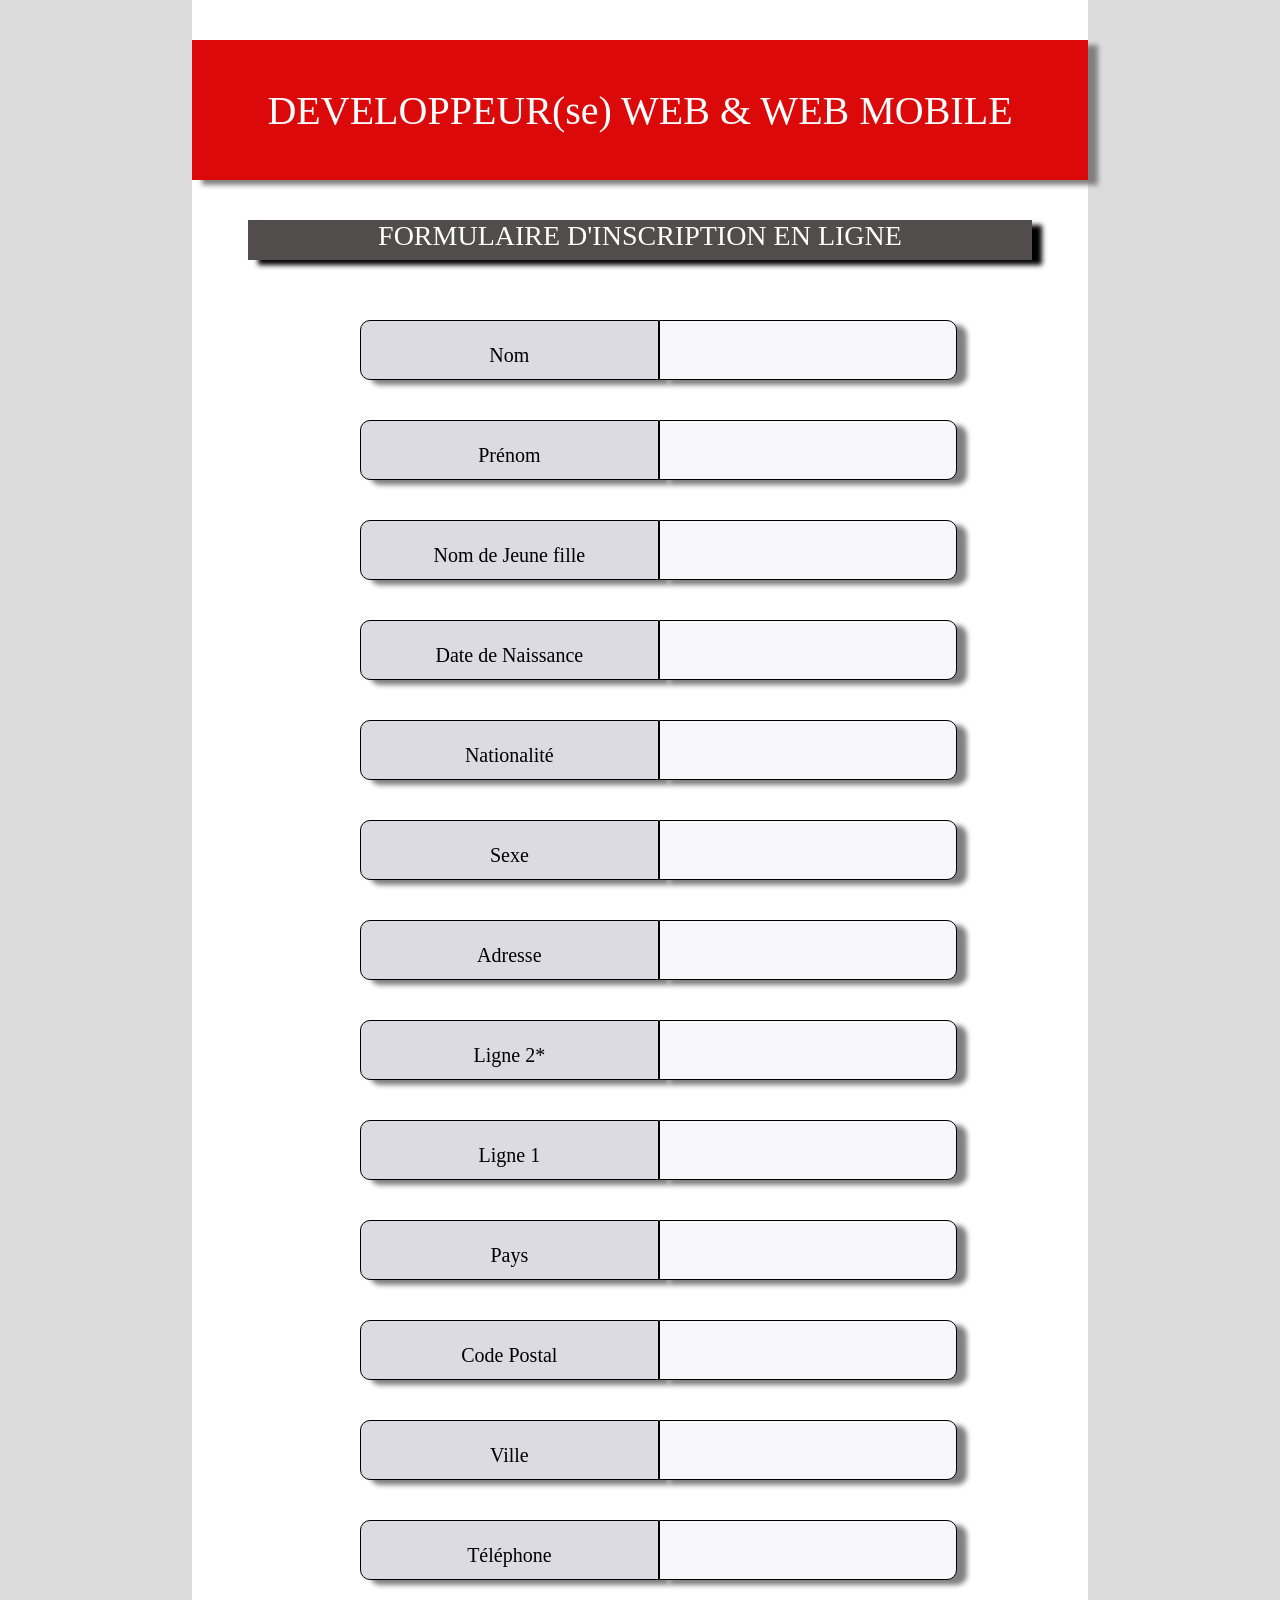
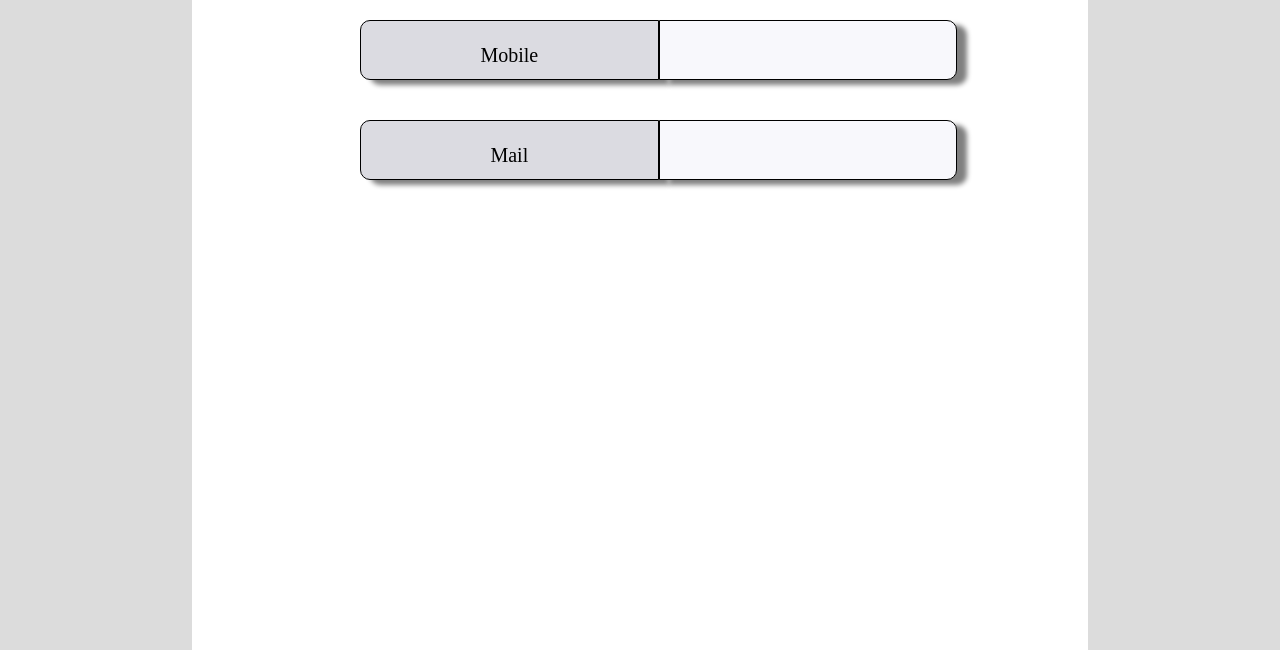
==== Noel/index.html @ c15615f2 "version alpha stable" ====
<!Doctype html>
<html lang="en">

<head>
    <meta http-equiv="content-type" content="text/html; charset=utf-8">
    <title>Formulaire d'inscription</title>
    <meta name="description" content="Creation formulaire d'inscription à une formation" />
    <meta http-equiv="content-language" content="fr" />
    <link href="./style.css" rel='stylesheet' type='text/css' />
</head>

<body>
    <div class="div_container">
        <div class="div_navbar"></div>
        <div class="div_titre_formation"><br>
            DEVELOPPEUR(se) WEB & WEB MOBILE
        </div>
        <div class="div_formulaire">
            FORMULAIRE D'INSCRIPTION EN LIGNE
        </div>
        <div class="champ_nom"><br>Nom</div>
        <div id="nom"></div>
        <div class="champ_prenom"><br>Prénom</div>
        <div id="prenom"></div>
        <div class="champ_nom_jeune_fille"><br>Nom de Jeune fille</div>
        <div id="nom_jeune_fille"></div>
        <div class="champ_date_de_naissance"><br>Date de Naissance</div>
        <div id="date_de_naissance"></div>
        <div class="champ_nationalite"><br>Nationalité</div>
        <div id="nationalite"></div>
        <div class="champ_sexe"><br>Sexe</div>
        <div id="sexe"></div>
        <div class="champ_adresse"><br>Adresse</div>
        <div id="adresse"></div>
        <div class="champ_ligne2"><br>Ligne 2*</div>
        <div id="ligne2"></div>
        <div class="champ_ligne"><br>Ligne 1</div>
        <div id="ligne"></div>
        <div class="champ_pays"><br>Pays</div>
        <div id="pays"></div>
        <div class="champ_code_postal"><br>Code Postal</div>
        <div id="code_postal"></div>
        <div class="champ_ville"><br>Ville</div>
        <div id="ville"></div> 
        <div class="champ_telephone"><br>Téléphone</div>
        <div id="telephone"></div>
        <div class="champ_mobile"><br>Mobile</div>
        <div id="mobile"></div>
        <div class="champ_mail"><br>Mail</div>
        <div id="mail"></div>

        </div>



    </div>

</body>






</html>
---- Noel/style.css ----
html {
    width: 100%;
    height: 25Ovh;
    background-color: #DCDCDC;
}

body {
    background-color:white;
    width: 70%;
    height:250vh;
    margin: auto;
}

.div_container {
    display: grid;
    grid-template-columns:repeat(48, 1fr);
    grid-auto-rows: minmax(20px, auto);
    text-align: center;
}

.div_navbar {
    grid-column: 1/49;
    grid-row:1/6;
   
}
.div_titre_formation {
    grid-column:1/49;
    grid-row: 3/10;
    background-color: rgb(219, 9, 9);
    color: white;
    font-size: 40px;
    box-shadow: 10px 5px 5px gray;
    
}
.div_formulaire {
    grid-column: 4/46;
    grid-row: 12/14;
    background-color:#514D4D;
    font-size: 28px;
    color:white;
    box-shadow: 10px 5px 5px black;
}

.champ_nom {
    grid-column: 10/26;
    grid-row:17/20;
    background: rgb(219, 219, 225);
    font-size: 20px;
    border-radius: 10px 0px 0px 10px;
    border: 1px solid black;
    box-shadow: 10px 5px 5px gray;
}
#nom {
    grid-column: 26/42;
    grid-row:17/20;
    background: rgb(248, 248, 252);
    font-size: 20px;
    border-radius: 0px 10px  10px 0px;
    border: 1px solid black;
    box-shadow: 10px 5px 5px gray;

}

.champ_prenom {
    grid-column: 10/26;
    grid-row:22/25;
    background: rgb(219, 219, 225);
    font-size: 20px;
    border-radius: 10px 0px 0px 10px;
    border: 1px solid black;
    box-shadow: 10px 5px 5px gray;
}
#prenom {
    grid-column: 26/42;
    grid-row:22/25;
    background: rgb(248, 248, 252);
    font-size: 20px;
    border-radius: 0px 10px  10px 0px;
    border: 1px solid black;
    box-shadow: 10px 5px 5px gray;

}

.champ_nom_jeune_fille {
    grid-column: 10/26;
    grid-row:27/30;
    background: rgb(219, 219, 225);
    font-size: 20px;
    border-radius: 10px 0px 0px 10px;
    border: 1px solid black;
    box-shadow: 10px 5px 5px gray;
}
#nom_jeune_fille {
    grid-column: 26/42;
    grid-row:27/30;
    background: rgb(248, 248, 252);
    font-size: 20px;
    border-radius: 0px 10px  10px 0px;
    border: 1px solid black;
    box-shadow: 10px 5px 5px gray;

}

.champ_date_de_naissance {
    grid-column: 10/26;
    grid-row:32/35;
    background: rgb(219, 219, 225);
    font-size: 20px;
    border-radius: 10px 0px 0px 10px;
    border: 1px solid black;
    box-shadow: 10px 5px 5px gray;
}
#date_de_naissance {
    grid-column: 26/42;
    grid-row:32/35;
    background: rgb(248, 248, 252);
    font-size: 20px;
    border-radius: 0px 10px  10px 0px;
    border: 1px solid black;
    box-shadow: 10px 5px 5px gray;

}

.champ_nationalite {
    grid-column: 10/26;
    grid-row:37/40;
    background: rgb(219, 219, 225);
    font-size: 20px;
    border-radius: 10px 0px 0px 10px;
    border: 1px solid black;
    box-shadow: 10px 5px 5px gray;
}
#nationalite {
    grid-column: 26/42;
    grid-row:37/40;
    background: rgb(248, 248, 252);
    font-size: 20px;
    border-radius: 0px 10px  10px 0px;
    border: 1px solid black;
    box-shadow: 10px 5px 5px gray;
}

.champ_sexe {
    grid-column: 10/26;
    grid-row:42/45;
    background: rgb(219, 219, 225);
    font-size: 20px;
    border-radius: 10px 0px 0px 10px;
    border: 1px solid black;
    box-shadow: 10px 5px 5px gray;
}
#sexe {
    grid-column: 26/42;
    grid-row:42/45;
    background: rgb(248, 248, 252);
    font-size: 20px;
    border-radius: 0px 10px  10px 0px;
    border: 1px solid black;
    box-shadow: 10px 5px 5px gray;
}

.champ_adresse {
    grid-column: 10/26;
    grid-row:47/50;
    background: rgb(219, 219, 225);
    font-size: 20px;
    border-radius: 10px 0px 0px 10px;
    border: 1px solid black;
    box-shadow: 10px 5px 5px gray;
}
#adresse {
    grid-column: 26/42;
    grid-row:47/50;
    background: rgb(248, 248, 252);
    font-size: 20px;
    border-radius: 0px 10px  10px 0px;
    border: 1px solid black;
    box-shadow: 10px 5px 5px gray;
}

.champ_ligne2 {
    grid-column: 10/26;
    grid-row:52/55;
    background: rgb(219, 219, 225);
    font-size: 20px;
    border-radius: 10px 0px 0px 10px;
    border: 1px solid black;
    box-shadow: 10px 5px 5px gray;
}
#ligne2 {
    grid-column: 26/42;
    grid-row:52/55;
    background: rgb(248, 248, 252);
    font-size: 20px;
    border-radius: 0px 10px  10px 0px;
    border: 1px solid black;
    box-shadow: 10px 5px 5px gray;
}

.champ_ligne {
    grid-column: 10/26;
    grid-row:57/60;
    background: rgb(219, 219, 225);
    font-size: 20px;
    border-radius: 10px 0px 0px 10px;
    border: 1px solid black;
    box-shadow: 10px 5px 5px gray;
}
#ligne {
    grid-column: 26/42;
    grid-row:57/60;
    background: rgb(248, 248, 252);
    font-size: 20px;
    border-radius: 0px 10px  10px 0px;
    border: 1px solid black;
    box-shadow: 10px 5px 5px gray;
}

.champ_pays {
    grid-column: 10/26;
    grid-row:62/65;
    background: rgb(219, 219, 225);
    font-size: 20px;
    border-radius: 10px 0px 0px 10px;
    border: 1px solid black;
    box-shadow: 10px 5px 5px gray;
}
#pays {
    grid-column: 26/42;
    grid-row:62/65;
    background: rgb(248, 248, 252);
    font-size: 20px;
    border-radius: 0px 10px  10px 0px;
    border: 1px solid black;
    box-shadow: 10px 5px 5px gray;
}

.champ_code_postal {
    grid-column: 10/26;
    grid-row:67/70;
    background: rgb(219, 219, 225);
    font-size: 20px;
    border-radius: 10px 0px 0px 10px;
    border: 1px solid black;
    box-shadow: 10px 5px 5px gray;
}
#code_postal {
    grid-column: 26/42;
    grid-row:67/70;
    background: rgb(248, 248, 252);
    font-size: 20px;
    border-radius: 0px 10px  10px 0px;
    border: 1px solid black;
    box-shadow: 10px 5px 5px gray;
}

.champ_ville {
    grid-column: 10/26;
    grid-row:72/75;
    background: rgb(219, 219, 225);
    font-size: 20px;
    border-radius: 10px 0px 0px 10px;
    border: 1px solid black;
    box-shadow: 10px 5px 5px gray;
}
#ville {
    grid-column: 26/42;
    grid-row:72/75;
    background: rgb(248, 248, 252);
    font-size: 20px;
    border-radius: 0px 10px  10px 0px;
    border: 1px solid black;
    box-shadow: 10px 5px 5px gray;
}

.champ_telephone {
    grid-column: 10/26;
    grid-row:77/80;
    background: rgb(219, 219, 225);
    font-size: 20px;
    border-radius: 10px 0px 0px 10px;
    border: 1px solid black;
    box-shadow: 10px 5px 5px gray;
}
#telephone {
    grid-column: 26/42;
    grid-row:77/80;
    background: rgb(248, 248, 252);
    font-size: 20px;
    border-radius: 0px 10px  10px 0px;
    border: 1px solid black;
    box-shadow: 10px 5px 5px gray;
}

.champ_mobile {
    grid-column: 10/26;
    grid-row:82/85;
    background: rgb(219, 219, 225);
    font-size: 20px;
    border-radius: 10px 0px 0px 10px;
    border: 1px solid black;
    box-shadow: 10px 5px 5px gray;
}
#mobile {
    grid-column: 26/42;
    grid-row:82/85;
    background: rgb(248, 248, 252);
    font-size: 20px;
    border-radius: 0px 10px  10px 0px;
    border: 1px solid black;
    box-shadow: 10px 5px 5px gray;
}

.champ_mail {
    grid-column: 10/26;
    grid-row:87/90;
    background: rgb(219, 219, 225);
    font-size: 20px;
    border-radius: 10px 0px 0px 10px;
    border: 1px solid black;
    box-shadow: 10px 5px 5px gray;
}
#mail {
    grid-column: 26/42;
    grid-row:87/90;
    background: rgb(248, 248, 252);
    font-size: 20px;
    border-radius: 0px 10px  10px 0px;
    border: 1px solid black;
    box-shadow: 10px 5px 5px gray;
}
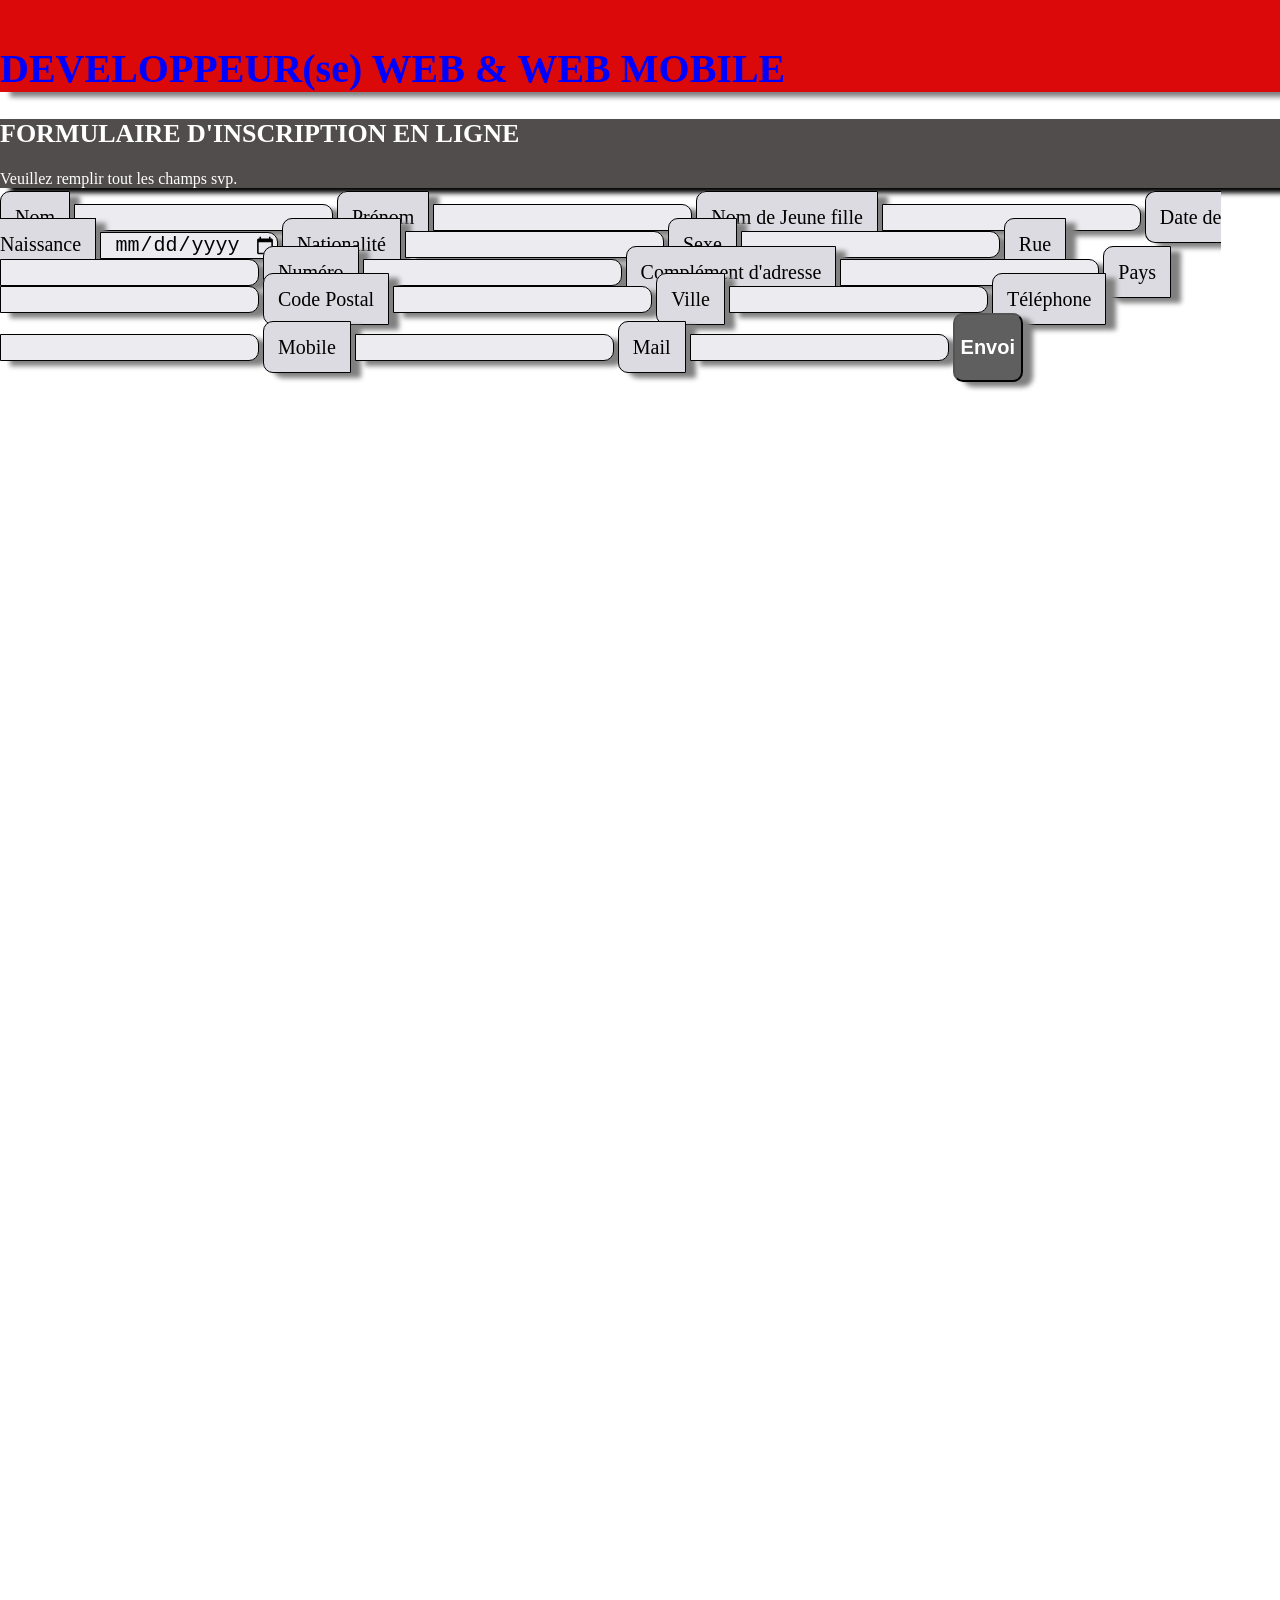
==== commit e11a2d3e: "index-beta-v2" ====
--- a/Noel/index.html
+++ b/Noel/index.html
@@ -12,49 +12,59 @@
 <body>
     <div class="div_container">
         <div class="div_navbar"></div>
-        <div class="div_titre_formation"><br>
-            DEVELOPPEUR(se) WEB & WEB MOBILE
-        </div>
-        <div class="div_formulaire">
-            FORMULAIRE D'INSCRIPTION EN LIGNE
-        </div>
-        <div class="champ_nom"><br>Nom</div>
-        <div id="nom"></div>
-        <div class="champ_prenom"><br>Prénom</div>
-        <div id="prenom"></div>
-        <div class="champ_nom_jeune_fille"><br>Nom de Jeune fille</div>
-        <div id="nom_jeune_fille"></div>
-        <div class="champ_date_de_naissance"><br>Date de Naissance</div>
-        <div id="date_de_naissance"></div>
-        <div class="champ_nationalite"><br>Nationalité</div>
-        <div id="nationalite"></div>
-        <div class="champ_sexe"><br>Sexe</div>
-        <div id="sexe"></div>
-        <div class="champ_adresse"><br>Adresse</div>
-        <div id="adresse"></div>
-        <div class="champ_ligne2"><br>Ligne 2*</div>
-        <div id="ligne2"></div>
-        <div class="champ_ligne"><br>Ligne 1</div>
-        <div id="ligne"></div>
-        <div class="champ_pays"><br>Pays</div>
-        <div id="pays"></div>
-        <div class="champ_code_postal"><br>Code Postal</div>
-        <div id="code_postal"></div>
-        <div class="champ_ville"><br>Ville</div>
-        <div id="ville"></div> 
-        <div class="champ_telephone"><br>Téléphone</div>
-        <div id="telephone"></div>
-        <div class="champ_mobile"><br>Mobile</div>
-        <div id="mobile"></div>
-        <div class="champ_mail"><br>Mail</div>
-        <div id="mail"></div>
+        <div class="div_titre_formation"><br><h1>DEVELOPPEUR(se) WEB & WEB MOBILE</h1></div>
+        <div class="div_formulaire"><h2>FORMULAIRE D'INSCRIPTION EN LIGNE</h2><p>Veuillez remplir tout les champs svp.</p>
+          
+    </div>
+    <form>
+        <label for="champ_nom" class="champ_nom">Nom</label>
+        <input id="nom" type="text">
 
-        </div>
+        <label for="champ_prenom" class="champ_prenom">Prénom</label>
+        <input id="prenom" type="text">
 
+        <label for="champ_nom_jeune_fille" class="champ_nom_jeune_fille">Nom de Jeune fille</label>
+        <input id="nom_jeune_fille">
 
+        <label for="champ_date_de_naissance" class="champ_date_de_naissance">Date de Naissance</label>
+        <input id="date_de_naissance" type="date">
 
-    </div>
+        <label for="champ_nationalite" class="champ_nationalite">Nationalité</label>
+        <input id="nationalite" type="text">
 
+        <label for="sexe" class="champ_sexe">Sexe</label>
+        <input id="sexe" type="text">
+
+        <label for="champ_adresse" class="champ_adresse">Rue</label>
+        <input id="adresse" type="text">
+
+        <label for="champ_ligne2" class="champ_ligne2">Numéro</label>
+        <input id="ligne2" type="text">
+
+        <label for="champ_ligne" class="champ_ligne">Complément d'adresse</label>
+        <input id="ligne" type="text">
+
+        <label for="champ_pays" class="champ_pays">Pays</label>
+        <input id="pays" type="text">
+
+        <label for="champ_code_postal" class="champ_code_postal">Code Postal</label>
+        <input id="code_postal" type="number">
+
+        <label for="champ_ville" class="champ_ville">Ville</label>
+        <input id="ville" type="text"> 
+
+        <label for="champ_telephone" class="champ_telephone">Téléphone</label>
+        <input id="telephone" type="tel">
+
+        <label for="champ_mobile" class="champ_mobile">Mobile</label>
+        <input id="mobile" type="tel">
+
+        <label for="champ_mail" class="champ_mail">Mail</label>
+        <input id="mail" type="email">
+
+        <button><h3>Envoi</h3></button>
+    
+    </form>
 </body>
 
 
--- a/Noel/style.css
+++ b/Noel/style.css
@@ -1,21 +1,30 @@
-html {
+
+body {
+    background-color: white;
     width: 100%;
-    height: 25Ovh;
-    background-color: #DCDCDC;
-}
-
-body {
-    background-color:white;
-    width: 70%;
-    height:250vh;
-    margin: auto;
-}
-
-.div_container {
+    height:260vh;
+    margin: 0;
+}
+
+h1 {
+    font-size:40px;
+}
+
+h2 {
+    font-size:26px;
+}
+
+h3 {
+    font-size: 20px;
+    
+}
+
+.container {
     display: grid;
     grid-template-columns:repeat(48, 1fr);
     grid-auto-rows: minmax(20px, auto);
     text-align: center;
+    background: gray;
 }
 
 .div_navbar {
@@ -27,8 +36,7 @@
     grid-column:1/49;
     grid-row: 3/10;
     background-color: rgb(219, 9, 9);
-    color: white;
-    font-size: 40px;
+    color: blue;
     box-shadow: 10px 5px 5px gray;
     
 }
@@ -36,296 +44,234 @@
     grid-column: 4/46;
     grid-row: 12/14;
     background-color:#514D4D;
-    font-size: 28px;
     color:white;
     box-shadow: 10px 5px 5px black;
 }
 
-.champ_nom {
-    grid-column: 10/26;
-    grid-row:17/20;
+label {
+    padding: 0.7em 0.7em 0.7em 0.7em;
     background: rgb(219, 219, 225);
     font-size: 20px;
     border-radius: 10px 0px 0px 10px;
     border: 1px solid black;
     box-shadow: 10px 5px 5px gray;
+
+}
+
+input {
+    border: black;
+    padding:O.5em 0.5em 0.5em 0;
+    text-align: center;
+    background: rgb(235, 235, 240);
+    font-size: 20px;
+    border-radius: 0px 10px 10px 0px;
+    border: 1px solid black;
+    box-shadow: 10px 5px 5px gray;
+    cursor: pointer;
+    
+}
+
+input:focus {
+    outline:0;
+}
+
+input:hover {
+    background:rgb(205, 199, 199);
+    cursor: pointer blue;
+    
+}
+
+.row-resize {
+    cursor: row-resize;
+}
+
+
+.champ_nom {
+    grid-column: 10/26;
+    grid-row:17/20;
+    
 }
 #nom {
     grid-column: 26/42;
     grid-row:17/20;
-    background: rgb(248, 248, 252);
-    font-size: 20px;
-    border-radius: 0px 10px  10px 0px;
-    border: 1px solid black;
-    box-shadow: 10px 5px 5px gray;
+   
 
 }
 
 .champ_prenom {
     grid-column: 10/26;
     grid-row:22/25;
-    background: rgb(219, 219, 225);
-    font-size: 20px;
-    border-radius: 10px 0px 0px 10px;
-    border: 1px solid black;
-    box-shadow: 10px 5px 5px gray;
+   
 }
 #prenom {
     grid-column: 26/42;
     grid-row:22/25;
-    background: rgb(248, 248, 252);
-    font-size: 20px;
-    border-radius: 0px 10px  10px 0px;
-    border: 1px solid black;
-    box-shadow: 10px 5px 5px gray;
+   
 
 }
 
 .champ_nom_jeune_fille {
     grid-column: 10/26;
     grid-row:27/30;
-    background: rgb(219, 219, 225);
-    font-size: 20px;
-    border-radius: 10px 0px 0px 10px;
-    border: 1px solid black;
-    box-shadow: 10px 5px 5px gray;
+   
 }
 #nom_jeune_fille {
     grid-column: 26/42;
     grid-row:27/30;
-    background: rgb(248, 248, 252);
-    font-size: 20px;
-    border-radius: 0px 10px  10px 0px;
-    border: 1px solid black;
-    box-shadow: 10px 5px 5px gray;
+  
 
 }
 
 .champ_date_de_naissance {
     grid-column: 10/26;
     grid-row:32/35;
-    background: rgb(219, 219, 225);
-    font-size: 20px;
-    border-radius: 10px 0px 0px 10px;
-    border: 1px solid black;
-    box-shadow: 10px 5px 5px gray;
+ 
 }
 #date_de_naissance {
     grid-column: 26/42;
     grid-row:32/35;
-    background: rgb(248, 248, 252);
-    font-size: 20px;
-    border-radius: 0px 10px  10px 0px;
-    border: 1px solid black;
-    box-shadow: 10px 5px 5px gray;
+ 
 
 }
 
 .champ_nationalite {
     grid-column: 10/26;
     grid-row:37/40;
-    background: rgb(219, 219, 225);
-    font-size: 20px;
-    border-radius: 10px 0px 0px 10px;
-    border: 1px solid black;
-    box-shadow: 10px 5px 5px gray;
+   
 }
 #nationalite {
     grid-column: 26/42;
     grid-row:37/40;
-    background: rgb(248, 248, 252);
-    font-size: 20px;
-    border-radius: 0px 10px  10px 0px;
-    border: 1px solid black;
-    box-shadow: 10px 5px 5px gray;
+  
 }
 
 .champ_sexe {
     grid-column: 10/26;
     grid-row:42/45;
-    background: rgb(219, 219, 225);
-    font-size: 20px;
-    border-radius: 10px 0px 0px 10px;
-    border: 1px solid black;
-    box-shadow: 10px 5px 5px gray;
+   
 }
 #sexe {
     grid-column: 26/42;
     grid-row:42/45;
-    background: rgb(248, 248, 252);
-    font-size: 20px;
-    border-radius: 0px 10px  10px 0px;
-    border: 1px solid black;
-    box-shadow: 10px 5px 5px gray;
+   
 }
 
 .champ_adresse {
     grid-column: 10/26;
     grid-row:47/50;
-    background: rgb(219, 219, 225);
-    font-size: 20px;
-    border-radius: 10px 0px 0px 10px;
-    border: 1px solid black;
-    box-shadow: 10px 5px 5px gray;
+    
 }
 #adresse {
     grid-column: 26/42;
     grid-row:47/50;
-    background: rgb(248, 248, 252);
-    font-size: 20px;
-    border-radius: 0px 10px  10px 0px;
-    border: 1px solid black;
-    box-shadow: 10px 5px 5px gray;
+  
 }
 
 .champ_ligne2 {
     grid-column: 10/26;
     grid-row:52/55;
-    background: rgb(219, 219, 225);
-    font-size: 20px;
-    border-radius: 10px 0px 0px 10px;
-    border: 1px solid black;
-    box-shadow: 10px 5px 5px gray;
+   
 }
 #ligne2 {
     grid-column: 26/42;
     grid-row:52/55;
-    background: rgb(248, 248, 252);
-    font-size: 20px;
-    border-radius: 0px 10px  10px 0px;
-    border: 1px solid black;
-    box-shadow: 10px 5px 5px gray;
+   
 }
 
 .champ_ligne {
     grid-column: 10/26;
     grid-row:57/60;
-    background: rgb(219, 219, 225);
-    font-size: 20px;
-    border-radius: 10px 0px 0px 10px;
-    border: 1px solid black;
-    box-shadow: 10px 5px 5px gray;
+    
 }
 #ligne {
     grid-column: 26/42;
     grid-row:57/60;
-    background: rgb(248, 248, 252);
-    font-size: 20px;
-    border-radius: 0px 10px  10px 0px;
-    border: 1px solid black;
-    box-shadow: 10px 5px 5px gray;
+   
 }
 
 .champ_pays {
     grid-column: 10/26;
     grid-row:62/65;
-    background: rgb(219, 219, 225);
-    font-size: 20px;
-    border-radius: 10px 0px 0px 10px;
-    border: 1px solid black;
-    box-shadow: 10px 5px 5px gray;
+ 
 }
 #pays {
     grid-column: 26/42;
     grid-row:62/65;
-    background: rgb(248, 248, 252);
-    font-size: 20px;
-    border-radius: 0px 10px  10px 0px;
-    border: 1px solid black;
-    box-shadow: 10px 5px 5px gray;
+  
 }
 
 .champ_code_postal {
     grid-column: 10/26;
     grid-row:67/70;
-    background: rgb(219, 219, 225);
-    font-size: 20px;
-    border-radius: 10px 0px 0px 10px;
-    border: 1px solid black;
-    box-shadow: 10px 5px 5px gray;
+    
 }
 #code_postal {
     grid-column: 26/42;
     grid-row:67/70;
-    background: rgb(248, 248, 252);
-    font-size: 20px;
-    border-radius: 0px 10px  10px 0px;
-    border: 1px solid black;
-    box-shadow: 10px 5px 5px gray;
+  
 }
 
 .champ_ville {
     grid-column: 10/26;
     grid-row:72/75;
-    background: rgb(219, 219, 225);
-    font-size: 20px;
-    border-radius: 10px 0px 0px 10px;
-    border: 1px solid black;
-    box-shadow: 10px 5px 5px gray;
+  
 }
 #ville {
     grid-column: 26/42;
     grid-row:72/75;
-    background: rgb(248, 248, 252);
-    font-size: 20px;
-    border-radius: 0px 10px  10px 0px;
-    border: 1px solid black;
-    box-shadow: 10px 5px 5px gray;
+    
 }
 
 .champ_telephone {
     grid-column: 10/26;
     grid-row:77/80;
-    background: rgb(219, 219, 225);
-    font-size: 20px;
-    border-radius: 10px 0px 0px 10px;
-    border: 1px solid black;
-    box-shadow: 10px 5px 5px gray;
+   
 }
 #telephone {
     grid-column: 26/42;
     grid-row:77/80;
-    background: rgb(248, 248, 252);
-    font-size: 20px;
-    border-radius: 0px 10px  10px 0px;
-    border: 1px solid black;
-    box-shadow: 10px 5px 5px gray;
+    
 }
 
 .champ_mobile {
     grid-column: 10/26;
     grid-row:82/85;
-    background: rgb(219, 219, 225);
-    font-size: 20px;
-    border-radius: 10px 0px 0px 10px;
-    border: 1px solid black;
-    box-shadow: 10px 5px 5px gray;
+  
 }
 #mobile {
     grid-column: 26/42;
     grid-row:82/85;
-    background: rgb(248, 248, 252);
-    font-size: 20px;
-    border-radius: 0px 10px  10px 0px;
-    border: 1px solid black;
-    box-shadow: 10px 5px 5px gray;
+   
 }
 
 .champ_mail {
     grid-column: 10/26;
     grid-row:87/90;
-    background: rgb(219, 219, 225);
-    font-size: 20px;
-    border-radius: 10px 0px 0px 10px;
-    border: 1px solid black;
-    box-shadow: 10px 5px 5px gray;
+    
 }
 #mail {
     grid-column: 26/42;
     grid-row:87/90;
-    background: rgb(248, 248, 252);
-    font-size: 20px;
-    border-radius: 0px 10px  10px 0px;
-    border: 1px solid black;
-    box-shadow: 10px 5px 5px gray;
+   
+}
+
+button {
+    background: rgb(96, 95, 95);
+    grid-column:21/31;
+    grid-row: 93/93;
+    color: white;
+    border-radius: 10px 10px 10px 10px;
+    padding: 0.1em auto;
+    box-shadow: 10px 5px 5px gray;
+}
+
+button:focus { 
+    outline:0;
+ }
+
+button:hover {
+    background: red;
+    text-decoration: none;
+    cursor: pointer;
+    
 }
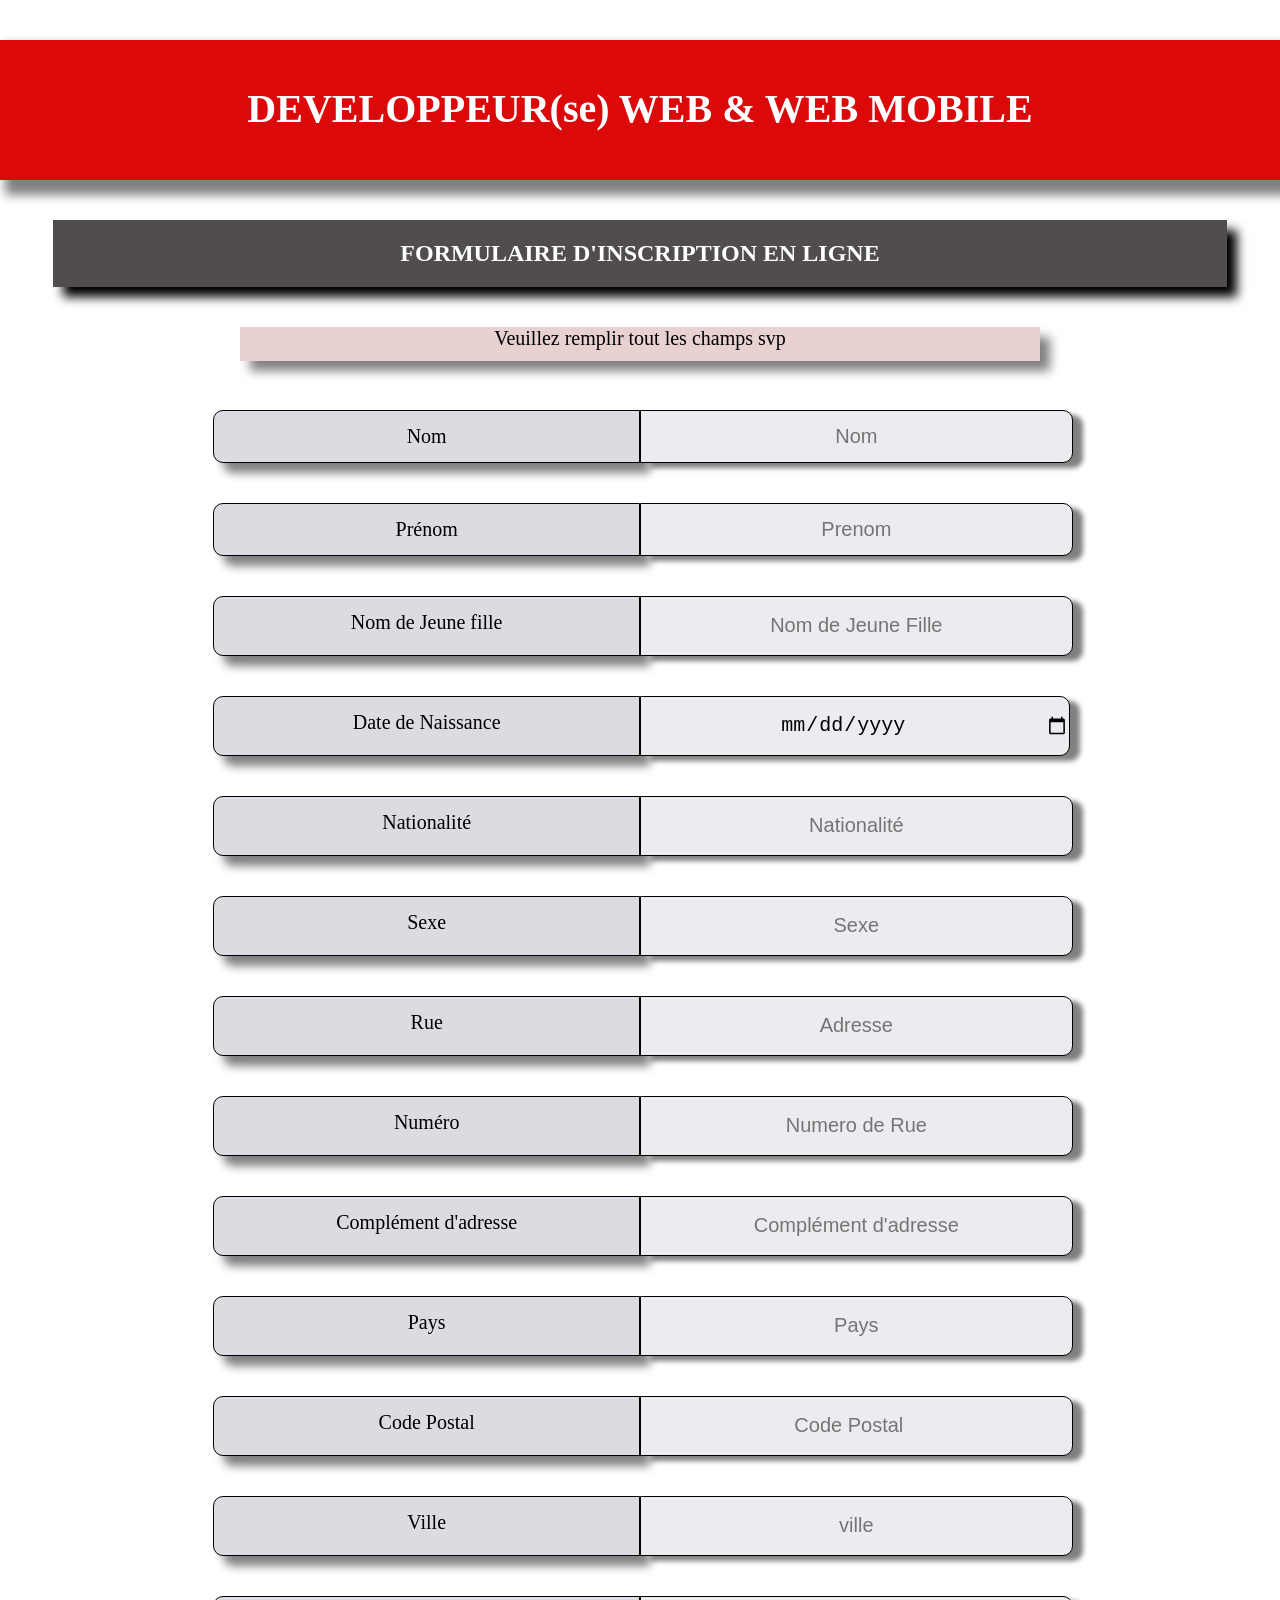
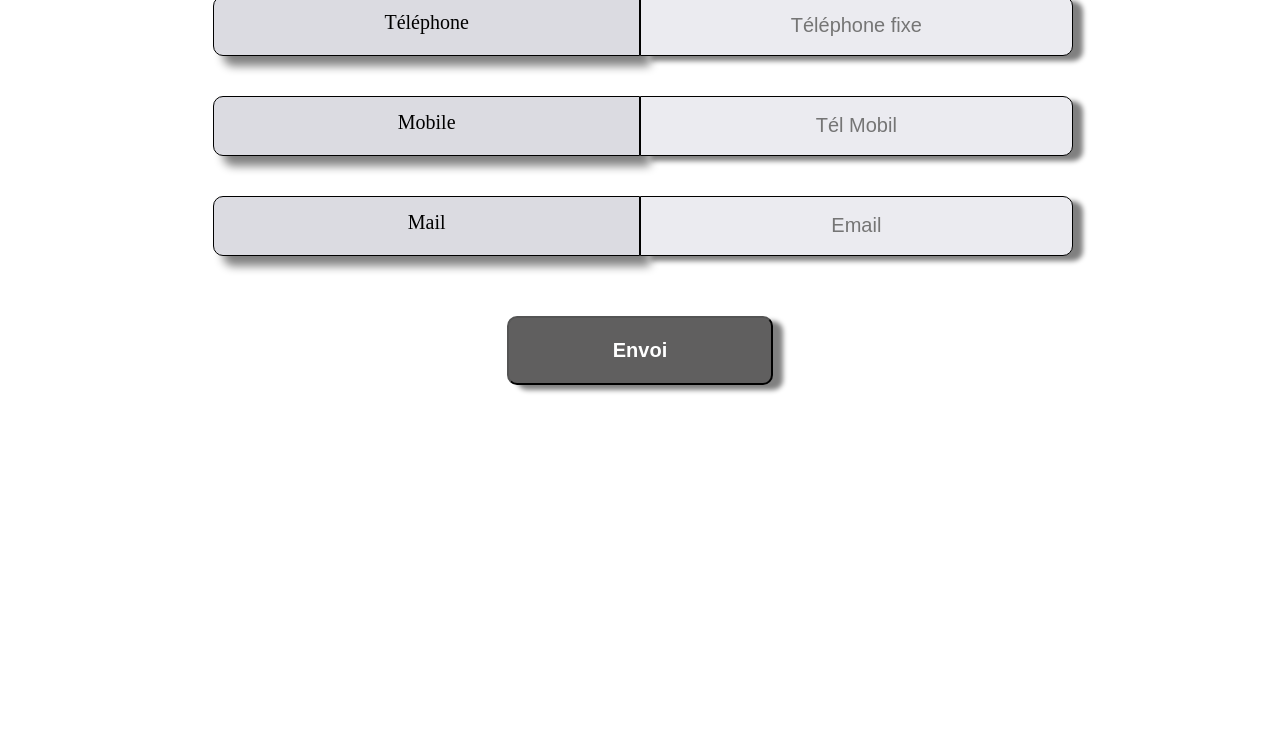
==== commit 5074e90f: "index-stable" ====
--- a/Noel/index.html
+++ b/Noel/index.html
@@ -10,61 +10,80 @@
 </head>
 
 <body>
-    <div class="div_container">
-        <div class="div_navbar"></div>
-        <div class="div_titre_formation"><br><h1>DEVELOPPEUR(se) WEB & WEB MOBILE</h1></div>
-        <div class="div_formulaire"><h2>FORMULAIRE D'INSCRIPTION EN LIGNE</h2><p>Veuillez remplir tout les champs svp.</p>
-          
+
+    <div class="form_contact">
+        <form id="form_contact" method="post" action="traitement/insert_contact.php"
+            target="mailto schcrumble@yahoo.fr">
+
+            <div class="div_container">
+                <div class="div_navbar"></div>
+                <div class="div_titre_formation"><br>
+                    <h1>DEVELOPPEUR(se) WEB & WEB MOBILE</h1>
+                </div>
+            
+                    <div class="div_formulaire">
+                        <h2>FORMULAIRE D'INSCRIPTION EN LIGNE
+                    </div>
+                    <a class="information_champs_inscription">Veuillez remplir tout les champs svp</a>
+
+                    <label for="champ_nom" class="champ_nom">Nom</label>
+                    <input placeholder="Nom" type="text" id="nom" required autofocus tabindex="1">
+
+                    <label for="champ_prenom" class="champ_prenom">Prénom</label>
+                    <input placeholder="Prenom" type="text" id="prenom" tabindex="2" required autofocus>
+
+                    <label for="champ_nom_jeune_fille" class="champ_nom_jeune_fille">Nom de Jeune fille</label>
+                    <input placeholder="Nom de Jeune Fille" id="nom_jeune_fille" tabindex="3">
+
+                    <label for="champ_date_de_naissance" class="champ_date_de_naissance">Date de Naissance</label>
+                    <input placeholder="Date de Naisance" id="date_de_naissance" type="date" tabindex="4" required
+                        autofocus>
+
+                    <label for="champ_nationalite" class="champ_nationalite">Nationalité</label>
+                    <input placeholder="Nationalité" id="nationalite" type="text" tabindex="5" required autofocus>
+
+                    <label for="sexe" class="champ_sexe">Sexe</label>
+                    <input placeholder="Sexe" id="sexe" type="text" tabindex="6" required autofocus>
+
+                    <label for="champ_adresse" class="champ_adresse">Rue</label>
+                    <input placeholder="Adresse" id="adresse" type="text" tabindex="8" required autofocus>
+
+                    <label for="champ_ligne2" class="champ_ligne2">Numéro</label>
+                    <input placeholder="Numero de Rue" id="ligne2" type="text" tabindex="9" required autofocus>
+
+                    <label for="champ_ligne" class="champ_ligne">Complément d'adresse</label>
+                    <input placeholder="Complément d'adresse" id="ligne" type="text" tabindex="10" required autofocus>
+
+                    <label for="champ_pays" class="champ_pays">Pays</label>
+                    <input placeholder="Pays" id="pays" type="text" tabindex="11" required autofocus>
+
+                    <label for="champ_code_postal" class="champ_code_postal">Code Postal</label>
+                    <input placeholder="Code Postal" id="code_postal" type="number" tabindex="12" required autofocus>
+
+                    <label for="champ_ville" class="champ_ville">Ville</label>
+                    <input placeholder="ville" id="ville" type="text" tabindex="13" required autofocus>
+
+                    <label for="champ_telephone" class="champ_telephone">Téléphone</label>
+                    <input placeholder="Téléphone fixe" id="telephone" type="tel" tabindex="14">
+
+                    <label for="champ_mobile" class="champ_mobile">Mobile</label>
+                    <input placeholder="Tél Mobil" id="mobile" type="tel" tabindex="15" required autofocus>
+
+                    <label for="champ_mail" class="champ_mail">Mail</label>
+                    <input placeholder="Email" id="mail" type="email" tabindex="16" required autofocus>
+
+                
+
+                <button name="submit" type="submit" id="contact_submit" data submit="...Sending">
+                    <h3>Envoi</h3>
+                </button>
+            </div>
+        </form>
     </div>
-    <form>
-        <label for="champ_nom" class="champ_nom">Nom</label>
-        <input id="nom" type="text">
 
-        <label for="champ_prenom" class="champ_prenom">Prénom</label>
-        <input id="prenom" type="text">
 
-        <label for="champ_nom_jeune_fille" class="champ_nom_jeune_fille">Nom de Jeune fille</label>
-        <input id="nom_jeune_fille">
+    
 
-        <label for="champ_date_de_naissance" class="champ_date_de_naissance">Date de Naissance</label>
-        <input id="date_de_naissance" type="date">
-
-        <label for="champ_nationalite" class="champ_nationalite">Nationalité</label>
-        <input id="nationalite" type="text">
-
-        <label for="sexe" class="champ_sexe">Sexe</label>
-        <input id="sexe" type="text">
-
-        <label for="champ_adresse" class="champ_adresse">Rue</label>
-        <input id="adresse" type="text">
-
-        <label for="champ_ligne2" class="champ_ligne2">Numéro</label>
-        <input id="ligne2" type="text">
-
-        <label for="champ_ligne" class="champ_ligne">Complément d'adresse</label>
-        <input id="ligne" type="text">
-
-        <label for="champ_pays" class="champ_pays">Pays</label>
-        <input id="pays" type="text">
-
-        <label for="champ_code_postal" class="champ_code_postal">Code Postal</label>
-        <input id="code_postal" type="number">
-
-        <label for="champ_ville" class="champ_ville">Ville</label>
-        <input id="ville" type="text"> 
-
-        <label for="champ_telephone" class="champ_telephone">Téléphone</label>
-        <input id="telephone" type="tel">
-
-        <label for="champ_mobile" class="champ_mobile">Mobile</label>
-        <input id="mobile" type="tel">
-
-        <label for="champ_mail" class="champ_mail">Mail</label>
-        <input id="mail" type="email">
-
-        <button><h3>Envoi</h3></button>
-    
-    </form>
 </body>
 
 
--- a/Noel/style.css
+++ b/Noel/style.css
@@ -10,43 +10,63 @@
     font-size:40px;
 }
 
-h2 {
+h2 .formulaire{
     font-size:26px;
 }
 
+
 h3 {
-    font-size: 20px;
-    
-}
-
-.container {
+    font-size: 20px;    
+}
+
+
+.div_container {
     display: grid;
     grid-template-columns:repeat(48, 1fr);
     grid-auto-rows: minmax(20px, auto);
     text-align: center;
-    background: gray;
-}
+}
+
 
 .div_navbar {
     grid-column: 1/49;
-    grid-row:1/6;
-   
-}
+    grid-row:1/6; 
+}
+
+
 .div_titre_formation {
     grid-column:1/49;
     grid-row: 3/10;
     background-color: rgb(219, 9, 9);
-    color: blue;
-    box-shadow: 10px 5px 5px gray;
-    
-}
+    color: white;
+    box-shadow: 10px 10px 10px 5px gray;
+    animation: mymove 10s ;
+}
+
+    @keyframes mymove {
+        from {background-color: red;}
+        to {background-color: orange;}
+      }
+    
+
 .div_formulaire {
-    grid-column: 4/46;
-    grid-row: 12/14;
+    grid-column: 3/47;
+    grid-row: 12/13;
     background-color:#514D4D;
     color:white;
-    box-shadow: 10px 5px 5px black;
-}
+    box-shadow: 10px 10px 10px  black;
+}
+
+
+.information_champs_inscription {
+    grid-column:10/40;
+    grid-row: 15;
+    font-size: 20px;
+    height: 150%;
+    background: rgb(232, 209, 209);
+    box-shadow: 10px 10px 10px gray;
+}
+
 
 label {
     padding: 0.7em 0.7em 0.7em 0.7em;
@@ -54,22 +74,26 @@
     font-size: 20px;
     border-radius: 10px 0px 0px 10px;
     border: 1px solid black;
-    box-shadow: 10px 5px 5px gray;
-
-}
+    box-shadow: 10px 10px 10px gray;
+}
+
+
+
+
 
 input {
     border: black;
-    padding:O.5em 0.5em 0.5em 0;
-    text-align: center;
+    padding:O.5em 0.5em 0.5em 0.5em;
     background: rgb(235, 235, 240);
     font-size: 20px;
+    text-align: center;
     border-radius: 0px 10px 10px 0px;
     border: 1px solid black;
     box-shadow: 10px 5px 5px gray;
     cursor: pointer;
-    
-}
+    width:100%;    
+}
+
 
 input:focus {
     outline:0;
@@ -87,177 +111,177 @@
 
 
 .champ_nom {
-    grid-column: 10/26;
-    grid-row:17/20;
+    grid-column: 9/25;
+    grid-row:19/21;
     
 }
 #nom {
-    grid-column: 26/42;
-    grid-row:17/20;
+    grid-column: 25/41;
+    grid-row:19/21;
    
 
 }
 
 .champ_prenom {
-    grid-column: 10/26;
-    grid-row:22/25;
+    grid-column: 9/25;
+    grid-row:23/25;
    
 }
 #prenom {
-    grid-column: 26/42;
-    grid-row:22/25;
+    grid-column: 25/41;
+    grid-row:23/25;
    
 
 }
 
 .champ_nom_jeune_fille {
-    grid-column: 10/26;
+    grid-column: 9/25;
     grid-row:27/30;
    
 }
 #nom_jeune_fille {
-    grid-column: 26/42;
+    grid-column: 25/41;
     grid-row:27/30;
   
 
 }
 
 .champ_date_de_naissance {
-    grid-column: 10/26;
+    grid-column: 9/25;
     grid-row:32/35;
  
 }
 #date_de_naissance {
-    grid-column: 26/42;
+    grid-column: 25/41;
     grid-row:32/35;
  
 
 }
 
 .champ_nationalite {
-    grid-column: 10/26;
+    grid-column: 9/25;
     grid-row:37/40;
    
 }
 #nationalite {
-    grid-column: 26/42;
+    grid-column: 25/41;
     grid-row:37/40;
   
 }
 
 .champ_sexe {
-    grid-column: 10/26;
+    grid-column: 9/25;
     grid-row:42/45;
    
 }
 #sexe {
-    grid-column: 26/42;
+    grid-column: 25/41;
     grid-row:42/45;
    
 }
 
 .champ_adresse {
-    grid-column: 10/26;
+    grid-column: 9/25;
     grid-row:47/50;
     
 }
 #adresse {
-    grid-column: 26/42;
+    grid-column: 25/41;
     grid-row:47/50;
   
 }
 
 .champ_ligne2 {
-    grid-column: 10/26;
+    grid-column: 9/25;
     grid-row:52/55;
    
 }
 #ligne2 {
-    grid-column: 26/42;
+    grid-column: 25/41;
     grid-row:52/55;
    
 }
 
 .champ_ligne {
-    grid-column: 10/26;
+    grid-column: 9/25;
     grid-row:57/60;
     
 }
 #ligne {
-    grid-column: 26/42;
+    grid-column: 25/41;
     grid-row:57/60;
    
 }
 
 .champ_pays {
-    grid-column: 10/26;
+    grid-column: 9/25;
     grid-row:62/65;
  
 }
 #pays {
-    grid-column: 26/42;
+    grid-column: 25/41;
     grid-row:62/65;
   
 }
 
 .champ_code_postal {
-    grid-column: 10/26;
+    grid-column: 9/25;
     grid-row:67/70;
     
 }
 #code_postal {
-    grid-column: 26/42;
+    grid-column: 25/41;
     grid-row:67/70;
   
 }
 
 .champ_ville {
-    grid-column: 10/26;
+    grid-column: 9/25;
     grid-row:72/75;
   
 }
 #ville {
-    grid-column: 26/42;
+    grid-column: 25/41;
     grid-row:72/75;
     
 }
 
 .champ_telephone {
-    grid-column: 10/26;
+    grid-column: 9/25;
     grid-row:77/80;
    
 }
 #telephone {
-    grid-column: 26/42;
+    grid-column: 25/41;
     grid-row:77/80;
     
 }
 
 .champ_mobile {
-    grid-column: 10/26;
+    grid-column: 9/25;
     grid-row:82/85;
   
 }
 #mobile {
-    grid-column: 26/42;
+    grid-column: 25/41;
     grid-row:82/85;
    
 }
 
 .champ_mail {
-    grid-column: 10/26;
+    grid-column: 9/25;
     grid-row:87/90;
     
 }
 #mail {
-    grid-column: 26/42;
+    grid-column: 25/41;
     grid-row:87/90;
    
 }
 
 button {
     background: rgb(96, 95, 95);
-    grid-column:21/31;
+    grid-column:20/30;
     grid-row: 93/93;
     color: white;
     border-radius: 10px 10px 10px 10px;
